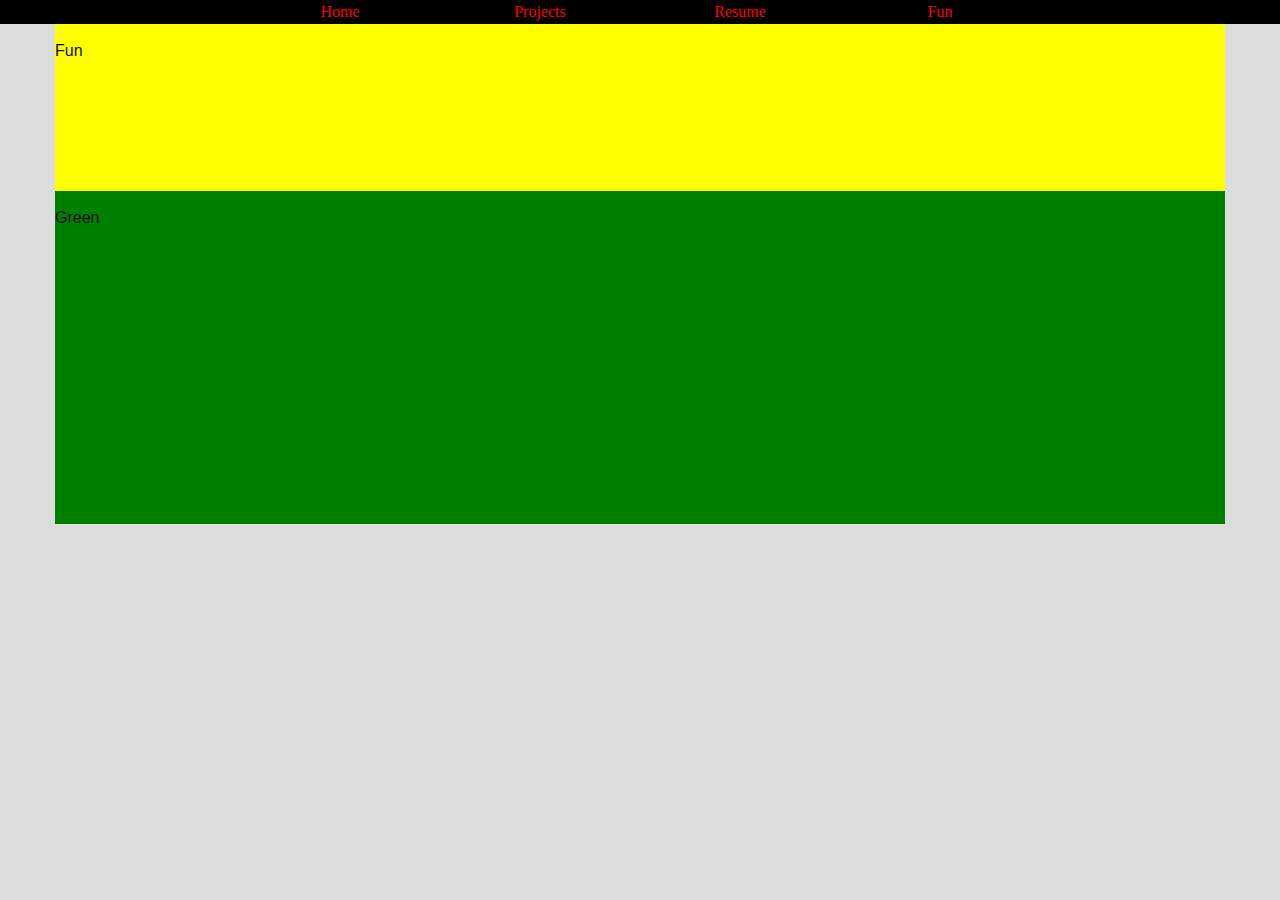
==== fun.html @ 62adf2b1 "first day" ====
<!DOCTYPE html>
<html>
<head>
	<meta charset="utf-8">
	<meta name="viewport" content="width=device-width, initial-scale=1.0">
	<title>Fun</title>
    <link rel="stylesheet" href="css/foundation.css">
    <link rel="stylesheet" href="css/website.css">
</head>
<body>
    <!-- main content within a `grid-container` -->
    <div class="topbar">
        <div class="grid-container">
            <!-- `grid-x` represents a row -->
            <div class="grid-x grid-padding-x">
                <div class="cell small-3 large-2 large-offset-2"><a href="index.html" class="topbar-link">Home</a></div>
                <div class="cell small-3 large-2"><a href="projects.html" class="topbar-link">Projects</a></div>
                <div class="cell small-3 large-2"><a href="resume.html" class="topbar-link">Resume</a></div>
                <div class="cell small-3 large-2"><a href="fun.html" class="topbar-link">Fun</a></div>
            </div>
        </div>
    </div>
    <div class="grid-container">
        <div class="grid-y grid-padding-y" style="height: 500px;" >
            <div class="cell small-6 large-4" style="background-color: yellow;">Fun</div>
            <div class="cell small-6 large-8" style="background-color: green;">Green </div>
        </div>
    </div>
    

    <script src="js/jquery-3.6.0.min.js"></script>
    <script src="js/vendor.js"></script>
    <script src="js/foundation.js"></script>
    <script type="application/javascript">
        $(document).foundation();
    </script>
</body>
</html>
---- css/website.css ----
body {
    background-color: gainsboro;
}

.topbar {
    background-color: black;
    color: white;
    text-align: center;
    font-family: Georgia, 'Times New Roman', Times, serif;

}

.topbar-link:visited {
    color: yellow;
}
a:link {
    color: red;
}
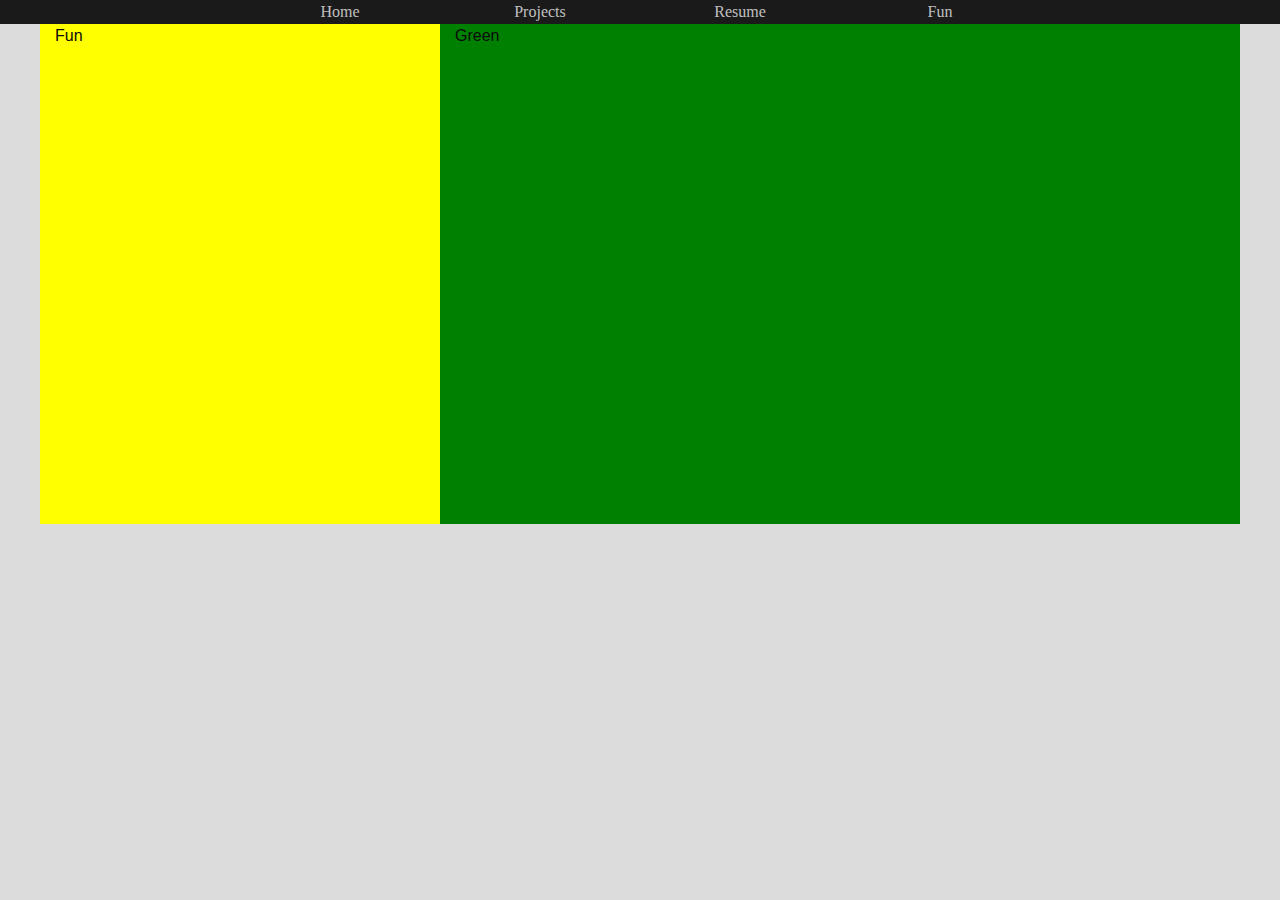
==== commit 546b02aa: "commit" ====
--- a/fun.html
+++ b/fun.html
@@ -21,7 +21,7 @@
         </div>
     </div>
     <div class="grid-container">
-        <div class="grid-y grid-padding-y" style="height: 500px;" >
+        <div class="grid-x grid-padding-x" style="height: 500px;" >
             <div class="cell small-6 large-4" style="background-color: yellow;">Fun</div>
             <div class="cell small-6 large-8" style="background-color: green;">Green </div>
         </div>
--- a/css/website.css
+++ b/css/website.css
@@ -3,7 +3,7 @@
 }
 
 .topbar {
-    background-color: black;
+    background-color: rgba(0, 0, 0, 0.884);
     color: white;
     text-align: center;
     font-family: Georgia, 'Times New Roman', Times, serif;
@@ -11,8 +11,44 @@
 }
 
 .topbar-link:visited {
-    color: yellow;
+    color: rgba(255, 255, 255, 0.733);
 }
 a:link {
-    color: red;
-}+    color: rgba(255, 255, 255, 0.733);
+}
+
+.image{
+    width: 12rem;
+    height: 13rem;
+    border: 2px solid black;
+    border-radius: 10px;
+    background-color: white;
+}
+
+.text-bubble{
+    background-color: white;
+    border: 2px solid black;
+    border-radius: 10px;
+}
+
+p{
+    font-size: 1.35rem;
+    text-align: center;
+}
+.projects-p{
+    font-size: 1rem;
+}
+
+.carpet-image{
+    width: 16rem;
+    height: 12rem;
+}
+
+.nba-image{
+    width: 11rem;
+    height: 12rem;
+}
+.lex-image{
+    width: 13rem;
+    height: 12rem;
+}
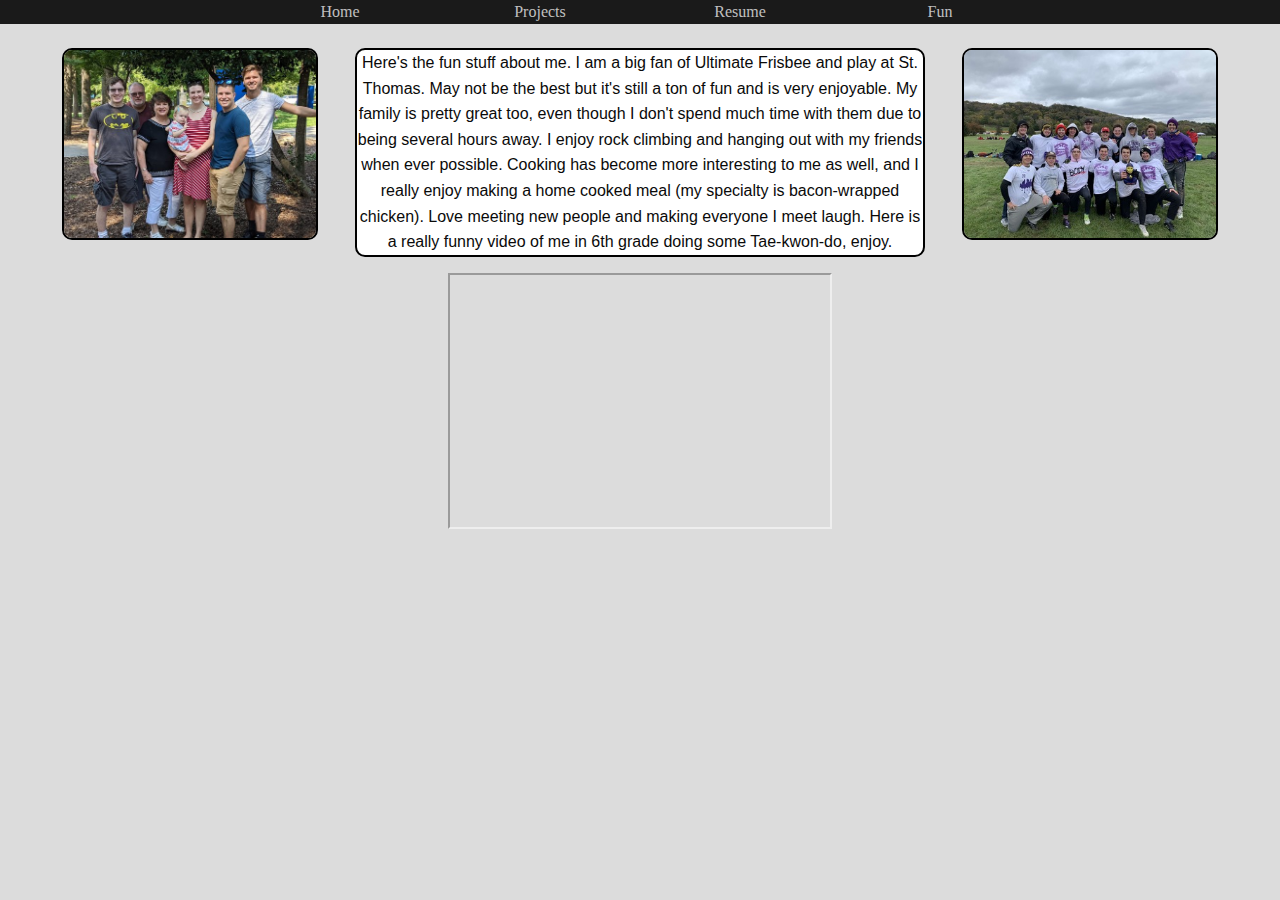
==== commit 7fc8d8c8: "initial complete" ====
--- a/fun.html
+++ b/fun.html
@@ -21,9 +21,27 @@
         </div>
     </div>
     <div class="grid-container">
-        <div class="grid-x grid-padding-x" style="height: 500px;" >
-            <div class="cell small-6 large-4" style="background-color: yellow;">Fun</div>
-            <div class="cell small-6 large-8" style="background-color: green;">Green </div>
+        <div class="grid-x grid-padding-x padding"><div class="cell auto"> &nbsp</div></div>
+        <div class="grid-x grid-padding-x" >
+            <div class="cell large-3 text-center">
+                <img src="images/family_1_20.jpg" class="image family-image"></img>
+            </div>
+            <div class="cell large-6 text-center">
+                <p class="projects-p text-bubble">
+                    Here's the fun stuff about me. I am a big fan of Ultimate Frisbee and play at St. Thomas. May not be the best but it's still a ton of fun and is very enjoyable.
+                    My family is pretty great too, even though I don't spend much time with them due to being several hours away. I enjoy rock climbing and hanging out with my friends when ever possible.
+                    Cooking has become more interesting to me as well, and I really enjoy making a home cooked meal (my specialty is bacon-wrapped chicken). Love meeting new people and making everyone I meet
+                    laugh. Here is a really funny video of me in 6th grade doing some Tae-kwon-do, enjoy.
+                </p>
+            </div>
+            <div class="cell large-3 text-center">
+                <img src="images/frisbeeteam_20.jpg" class="image frisbee-image"></img>
+            </div>
+        </div>
+        <div class="grid-x grid-padding-x">
+            <div class="cell large-12 text-center">
+                <iframe class="video" src="https://www.youtube.com/embed/YowapjzVlCQ"></iframe>
+            </div>
         </div>
     </div>
     
--- a/css/website.css
+++ b/css/website.css
@@ -52,3 +52,21 @@
     width: 13rem;
     height: 12rem;
 }
+
+.family-image{
+    width: 16rem;
+    height: 12rem;
+}
+
+.frisbee-image{
+    width: 16rem;
+    height: 12rem;
+}
+h4{
+    text-decoration: underline ;
+}
+
+.video{
+    width: 24rem;
+    height: 16rem;
+}